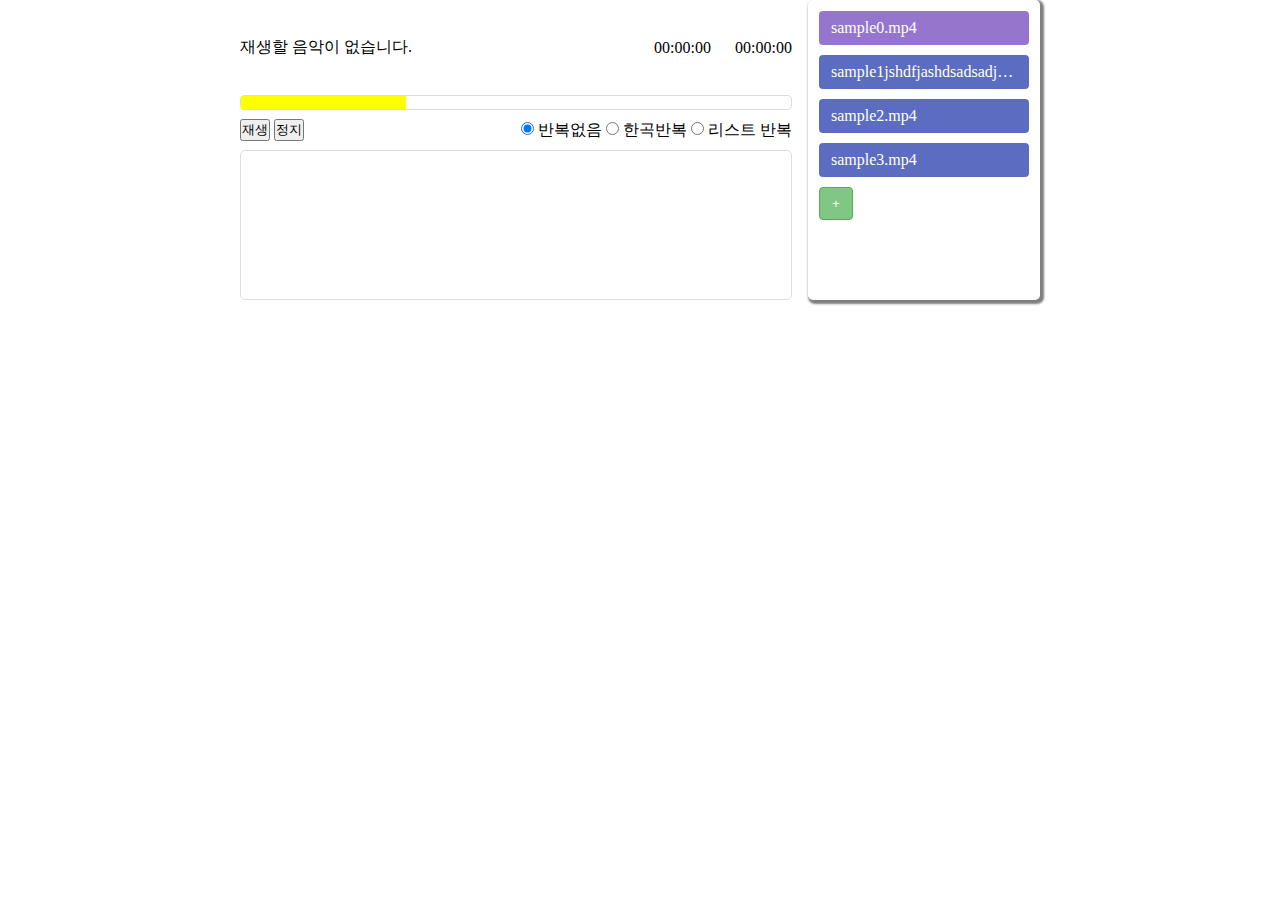
==== index.html @ 56b22893 "20191123수업완료" ====
<!DOCTYPE html>
<html lang="ko">
<head>
    <meta charset="UTF-8">
    <meta name="viewport" content="width=device-width, initial-scale=1.0">
    <meta http-equiv="X-UA-Compatible" content="ie=edge">
    <title>mp3 플레이어</title>
    <link rel="stylesheet" href="app.css">
    <script src="Player.js"></script>
    <script src="PlayList.js"></script>
    <script src="App.js"></script>
</head>
<body>
    <div class="container">
        <div class="main-row">
            <div id="player">
                <div class="info">
                    <div class="audio-info">
                        <div class="file-name">재생할 음악이 없습니다.</div>
                    </div>
                    <div class="time-info">
                        <audio></audio>
                        <div class="current-time">00:00:00</div>
                        <div class="total-time">00:00:00</div>
                    </div>
                </div>
                <div class="progress">
                    <div class="bar"></div>
                </div>

                <div class="control">
                    <div class="control-btn">
                        <button id="playBtn">재생</button>
                        <button id="stopBtn">정지</button>
                    </div>
                    <div class="mode-btn">
                        <input type="radio" name="repeat" value="0" checked> 반복없음
                        <input type="radio" name="repeat" value="1"> 한곡반복
                        <input type="radio" name="repeat" value="2"> 리스트 반복
                    </div>
                </div>

                <div id="visualizer">
                    <canvas id="myCanvas"></canvas>
                </div>
            </div>

            <div id="playList">
                <ul class="item-list">
                    <li class="item active">sample0.mp4</li>
                    <li class="item">sample1jshdfjashdsadsadjaskbdx.mp4</li>
                    <li class="item">sample2.mp4</li>
                    <li class="item">sample3.mp4</li>
                </ul>
                <div class="button-row">
                    <button id="openDialog" class="btn">+</button>
                    <input type="file" id="audioFile" multiple>
                </div>
            </div>
        </div>
    </div>

</body>
</html>
---- app.css ----
* {
    margin:0;
    padding:0;
    box-sizing: border-box;
}

ul {
    list-style: none;
}

a {
    text-decoration: none;
    outline: none;
}

.container {
    width:800px;
    margin:0 auto;
}

.progress {
    border:1px solid #ddd;
    height:15px;
    border-radius: 4px;
}

.progress > .bar {
    width:30%;
    height:100%;
    background-color: #ff0;
}

.main-row {
    display: flex;
    justify-content: space-between;
}

#player {
    display: flex;
    flex-direction: column;
    height:300px;
    width:69%;
}

#visualizer {
    height:150px;
    border:1px solid #ddd;
    border-radius: 5px;
}

#player > .info {
    flex:1;
    display: flex;
    align-items: center;
}

#player > .info > .audio-info {
    flex:3;
}

#player > .info > .time-info {
    flex:1;
    display:flex;
    justify-content: space-between;
}

#player > .control {
    height: 40px;
    display: flex;
    justify-content: space-between;
    align-items: center;
}

#playList {
    width:29%;
    border:1px solid transparent;
    border-radius: 5px;
    box-shadow: 2px 2px 2px 2px rgba(0,0,0,0.5);
    height:300px;
    overflow-y: scroll;
    overflow-x: hidden;
    padding: 10px;
}
#playList .item {
    width: 100%;
    background-color: #5c6cc0;
    color: #ffffff;
    padding: 8px 12px;
    border-radius: 0.25rem;
    margin-bottom: 10px;
    text-overflow: ellipsis;
    white-space: nowrap;
    overflow: hidden;
    user-select: none;
}
#playList .item.active {
    background-color: #9575cd;
}
#audioFile {
    display: none;
}
.btn {
    padding: 8px 12px;
    border: 1px solid #4caf50;
    background-color: #81c784;
    color: #ffffff;
    border-radius: 0.25rem;
    outline: none;
}
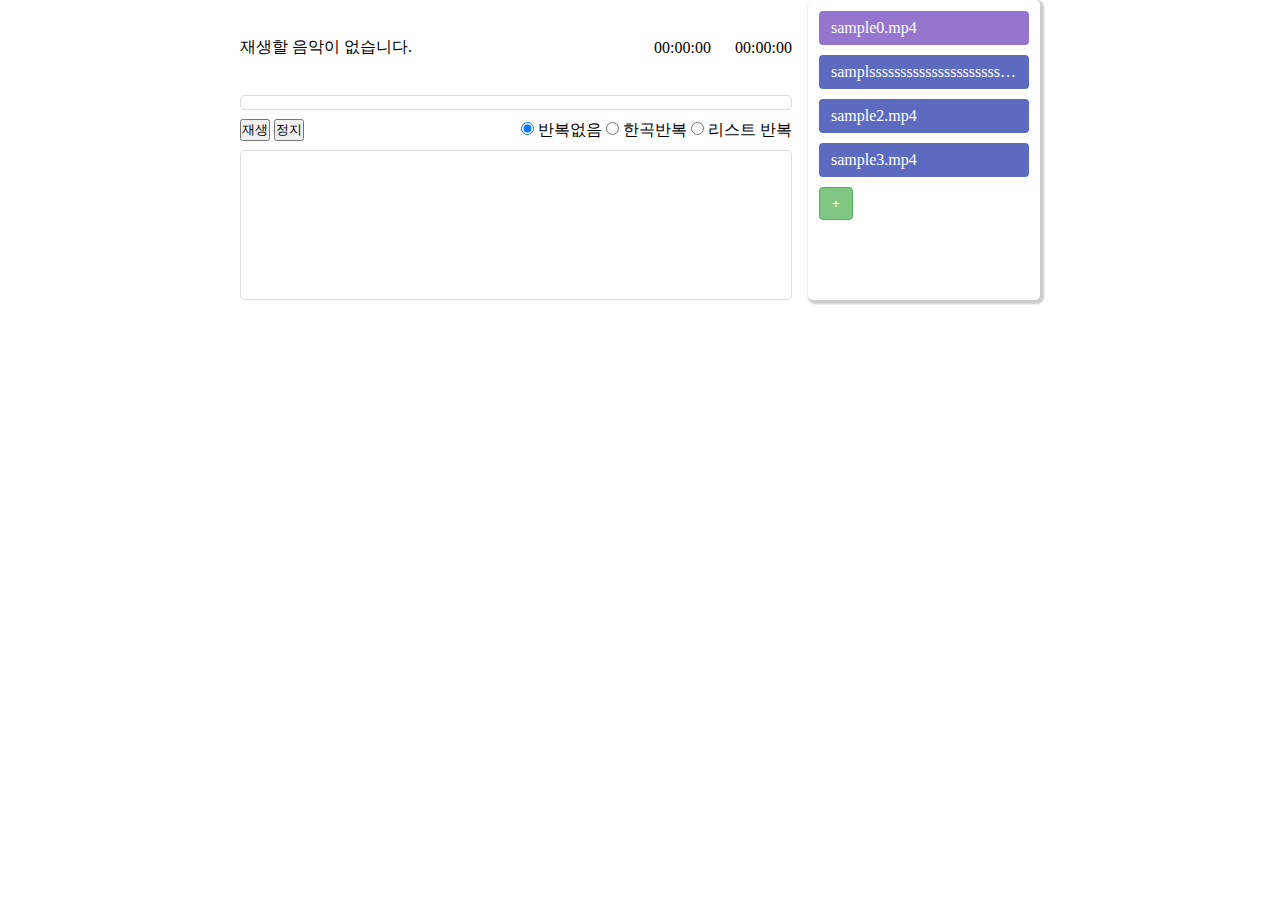
==== commit 3b191e31: "20191130수업완료" ====
--- a/index.html
+++ b/index.html
@@ -19,7 +19,7 @@
                         <div class="file-name">재생할 음악이 없습니다.</div>
                     </div>
                     <div class="time-info">
-                        <audio></audio>
+                        <audio src=""></audio>
                         <div class="current-time">00:00:00</div>
                         <div class="total-time">00:00:00</div>
                     </div>
@@ -48,7 +48,7 @@
             <div id="playList">
                 <ul class="item-list">
                     <li class="item active">sample0.mp4</li>
-                    <li class="item">sample1jshdfjashdsadsadjaskbdx.mp4</li>
+                    <li class="item">samplsssssssssssssssssssssssse1.mp4</li>
                     <li class="item">sample2.mp4</li>
                     <li class="item">sample3.mp4</li>
                 </ul>
@@ -60,5 +60,12 @@
         </div>
     </div>
 
+
+    <div id="contextMenu">
+        <ul>
+            <li id="del">삭제</li>
+            <li>취소</li>
+        </ul>
+    </div>
 </body>
 </html>--- a/app.css
+++ b/app.css
@@ -25,7 +25,7 @@
 }
 
 .progress > .bar {
-    width:30%;
+    width:0;
     height:100%;
     background-color: #ff0;
 }
@@ -41,7 +41,6 @@
     height:300px;
     width:69%;
 }
-
 #visualizer {
     height:150px;
     border:1px solid #ddd;
@@ -75,35 +74,86 @@
     width:29%;
     border:1px solid transparent;
     border-radius: 5px;
-    box-shadow: 2px 2px 2px 2px rgba(0,0,0,0.5);
+    box-shadow: 2px 2px 2px 2px rgba(0,0,0,0.2);
     height:300px;
-    overflow-y: scroll;
-    overflow-x: hidden;
-    padding: 10px;
+    overflow-y:scroll;
+    overflow-x:hidden;
+    padding:10px;
 }
+
 #playList .item {
     width: 100%;
-    background-color: #5c6cc0;
-    color: #ffffff;
-    padding: 8px 12px;
+    background-color: #5c6bc0;
+    color:#fff;
+    padding:8px 12px;
     border-radius: 0.25rem;
-    margin-bottom: 10px;
+    margin-bottom:10px;
     text-overflow: ellipsis;
     white-space: nowrap;
     overflow: hidden;
     user-select: none;
 }
+
 #playList .item.active {
     background-color: #9575cd;
 }
+
 #audioFile {
     display: none;
 }
+
 .btn {
-    padding: 8px 12px;
-    border: 1px solid #4caf50;
+    padding:8px 12px;
+    border:1px solid #4caf50;
     background-color: #81c784;
-    color: #ffffff;
+    color:#fff;
     border-radius: 0.25rem;
     outline: none;
+}
+
+#contextMenu {
+    position: fixed;
+    top:0;
+    left:0;
+    width:100px;
+    overflow: hidden;
+    display: none;
+}
+
+#contextMenu.on {
+    display: block;    
+}
+
+#contextMenu.on.visible > ul > li{
+    height: 35px;
+    opacity: 1;
+}
+
+#contextMenu > ul {
+    width:100%;
+    display: flex;
+    flex-direction: column;
+    border-radius:5px;
+    overflow: hidden;
+}
+#contextMenu > ul > li {
+    transition: all 0.4s;
+    opacity: 0;
+    height: 0;
+    width:100%;
+    display: flex;
+    justify-content: center;
+    align-items: center;
+    background-color: #66bb6a;
+    color:#fff;
+    border-bottom:1px solid #fff;
+
+}
+
+#contextMenu > ul > li:hover {
+    background-color: #a5d6a7;
+}
+
+#contextMenu > ul > li:last-child {
+    border-bottom:none;
 }